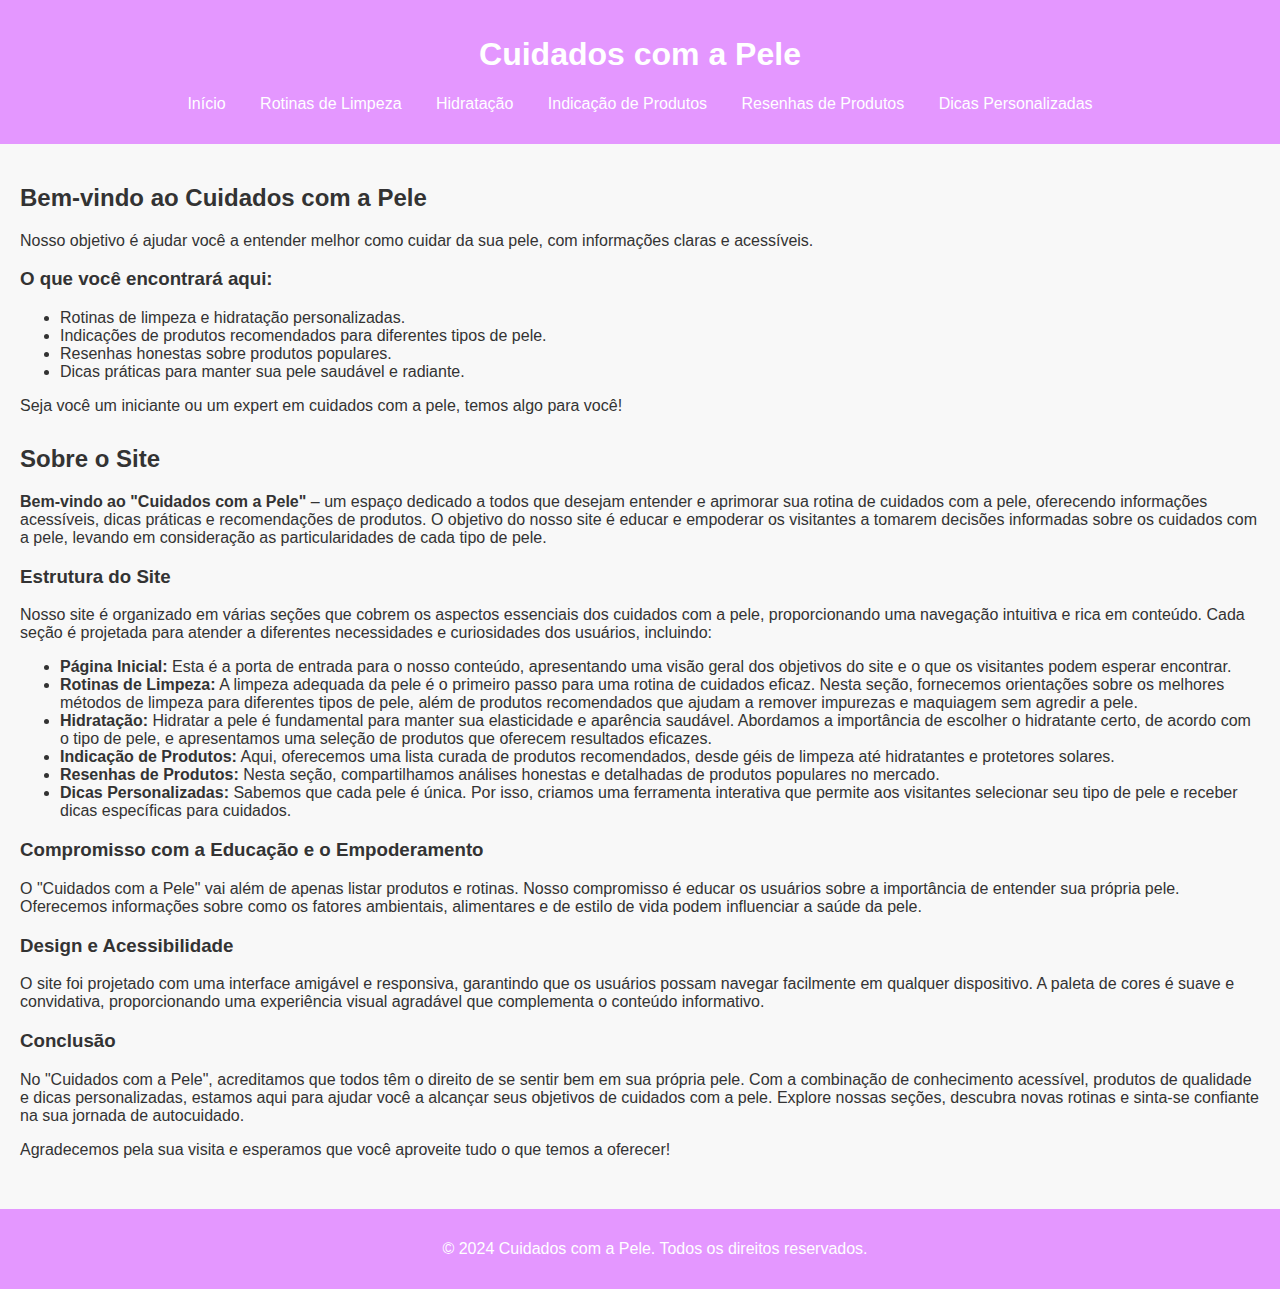
==== index.html @ ec1609ac "Add - Nome" ====
<!DOCTYPE html>
<html lang="pt-BR">
<head>
    <meta charset="UTF-8">
    <meta name="viewport" content="width=device-width, initial-scale=1.0">
    <title>Cuidados com a Pele - Início</title>
    <link rel="stylesheet" href="/css/estilo.css">
</head>
<body>
    <header>
        <h1>Cuidados com a Pele</h1>
        <nav>
            <ul>
                <li><a href="index.html">Início</a></li>
                <li><a href="limpeza.html">Rotinas de Limpeza</a></li>
                <li><a href="hidratacao.html">Hidratação</a></li>
                <li><a href="produtos.html">Indicação de Produtos</a></li>
                <li><a href="resenhas.html">Resenhas de Produtos</a></li>
                <li><a href="dicas.html">Dicas Personalizadas</a></li>
            </ul>
        </nav>
    </header>

    <main>
        <section id="home">
            <h2>Bem-vindo ao Cuidados com a Pele</h2>
            <p>Nosso objetivo é ajudar você a entender melhor como cuidar da sua pele, com informações claras e acessíveis.</p>
            <h3>O que você encontrará aqui:</h3>
            <ul>
                <li>Rotinas de limpeza e hidratação personalizadas.</li>
                <li>Indicações de produtos recomendados para diferentes tipos de pele.</li>
                <li>Resenhas honestas sobre produtos populares.</li>
                <li>Dicas práticas para manter sua pele saudável e radiante.</li>
            </ul>
            <p>Seja você um iniciante ou um expert em cuidados com a pele, temos algo para você!</p>
        </section>

        <section id="descricao">
            <h2>Sobre o Site</h2>
            <p><strong>Bem-vindo ao "Cuidados com a Pele"</strong> – um espaço dedicado a todos que desejam entender e aprimorar sua rotina de cuidados com a pele, oferecendo informações acessíveis, dicas práticas e recomendações de produtos. O objetivo do nosso site é educar e empoderar os visitantes a tomarem decisões informadas sobre os cuidados com a pele, levando em consideração as particularidades de cada tipo de pele.</p>

            <h3>Estrutura do Site</h3>
            <p>Nosso site é organizado em várias seções que cobrem os aspectos essenciais dos cuidados com a pele, proporcionando uma navegação intuitiva e rica em conteúdo. Cada seção é projetada para atender a diferentes necessidades e curiosidades dos usuários, incluindo:</p>
            <ul>
                <li><strong>Página Inicial:</strong> Esta é a porta de entrada para o nosso conteúdo, apresentando uma visão geral dos objetivos do site e o que os visitantes podem esperar encontrar.</li>
                <li><strong>Rotinas de Limpeza:</strong> A limpeza adequada da pele é o primeiro passo para uma rotina de cuidados eficaz. Nesta seção, fornecemos orientações sobre os melhores métodos de limpeza para diferentes tipos de pele, além de produtos recomendados que ajudam a remover impurezas e maquiagem sem agredir a pele.</li>
                <li><strong>Hidratação:</strong> Hidratar a pele é fundamental para manter sua elasticidade e aparência saudável. Abordamos a importância de escolher o hidratante certo, de acordo com o tipo de pele, e apresentamos uma seleção de produtos que oferecem resultados eficazes.</li>
                <li><strong>Indicação de Produtos:</strong> Aqui, oferecemos uma lista curada de produtos recomendados, desde géis de limpeza até hidratantes e protetores solares.</li>
                <li><strong>Resenhas de Produtos:</strong> Nesta seção, compartilhamos análises honestas e detalhadas de produtos populares no mercado.</li>
                <li><strong>Dicas Personalizadas:</strong> Sabemos que cada pele é única. Por isso, criamos uma ferramenta interativa que permite aos visitantes selecionar seu tipo de pele e receber dicas específicas para cuidados.</li>
            </ul>

            <h3>Compromisso com a Educação e o Empoderamento</h3>
            <p>O "Cuidados com a Pele" vai além de apenas listar produtos e rotinas. Nosso compromisso é educar os usuários sobre a importância de entender sua própria pele. Oferecemos informações sobre como os fatores ambientais, alimentares e de estilo de vida podem influenciar a saúde da pele.</p>

            <h3>Design e Acessibilidade</h3>
            <p>O site foi projetado com uma interface amigável e responsiva, garantindo que os usuários possam navegar facilmente em qualquer dispositivo. A paleta de cores é suave e convidativa, proporcionando uma experiência visual agradável que complementa o conteúdo informativo.</p>

            <h3>Conclusão</h3>
            <p>No "Cuidados com a Pele", acreditamos que todos têm o direito de se sentir bem em sua própria pele. Com a combinação de conhecimento acessível, produtos de qualidade e dicas personalizadas, estamos aqui para ajudar você a alcançar seus objetivos de cuidados com a pele. Explore nossas seções, descubra novas rotinas e sinta-se confiante na sua jornada de autocuidado.</p>
            <p>Agradecemos pela sua visita e esperamos que você aproveite tudo o que temos a oferecer!</p>
        </section>
    </main>

    <footer>
        <p>&copy; 2024 Cuidados com a Pele. Todos os direitos reservados.</p>
    </footer>
</body>
</html>
---- css/estilo.css ----
body {
    font-family: Arial, sans-serif;
    margin: 0;
    padding: 0;
    background-color: #f8f8f8;
    color: #333;
}

header {
    background-color: #E497FF;
    color: white;
    padding: 15px;
    text-align: center;
}

nav ul {
    list-style-type: none;
    padding: 0;
}

nav ul li {
    display: inline;
    margin: 0 15px;
}

nav ul li a {
    color: white;
    text-decoration: none;
}

main {
    padding: 20px;
}

section {
    margin-bottom: 30px;
}

.flex-container {
    display: flex;
    justify-content: space-around;
    flex-wrap: wrap;
}

.flex-item {
    background-color: #ffffff;
    border: 1px solid #ddd;
    border-radius: 5px;
    padding: 20px;
    margin: 10px;
    flex-basis: 30%; 
    box-shadow: 0 2px 5px rgba(0, 0, 0, 0.1);
}

footer {
    text-align: center;
    padding: 15px;
    background-color: #E497FF;
    color: white;
    position: relative;
    bottom: 0;
    width: 100%;
}
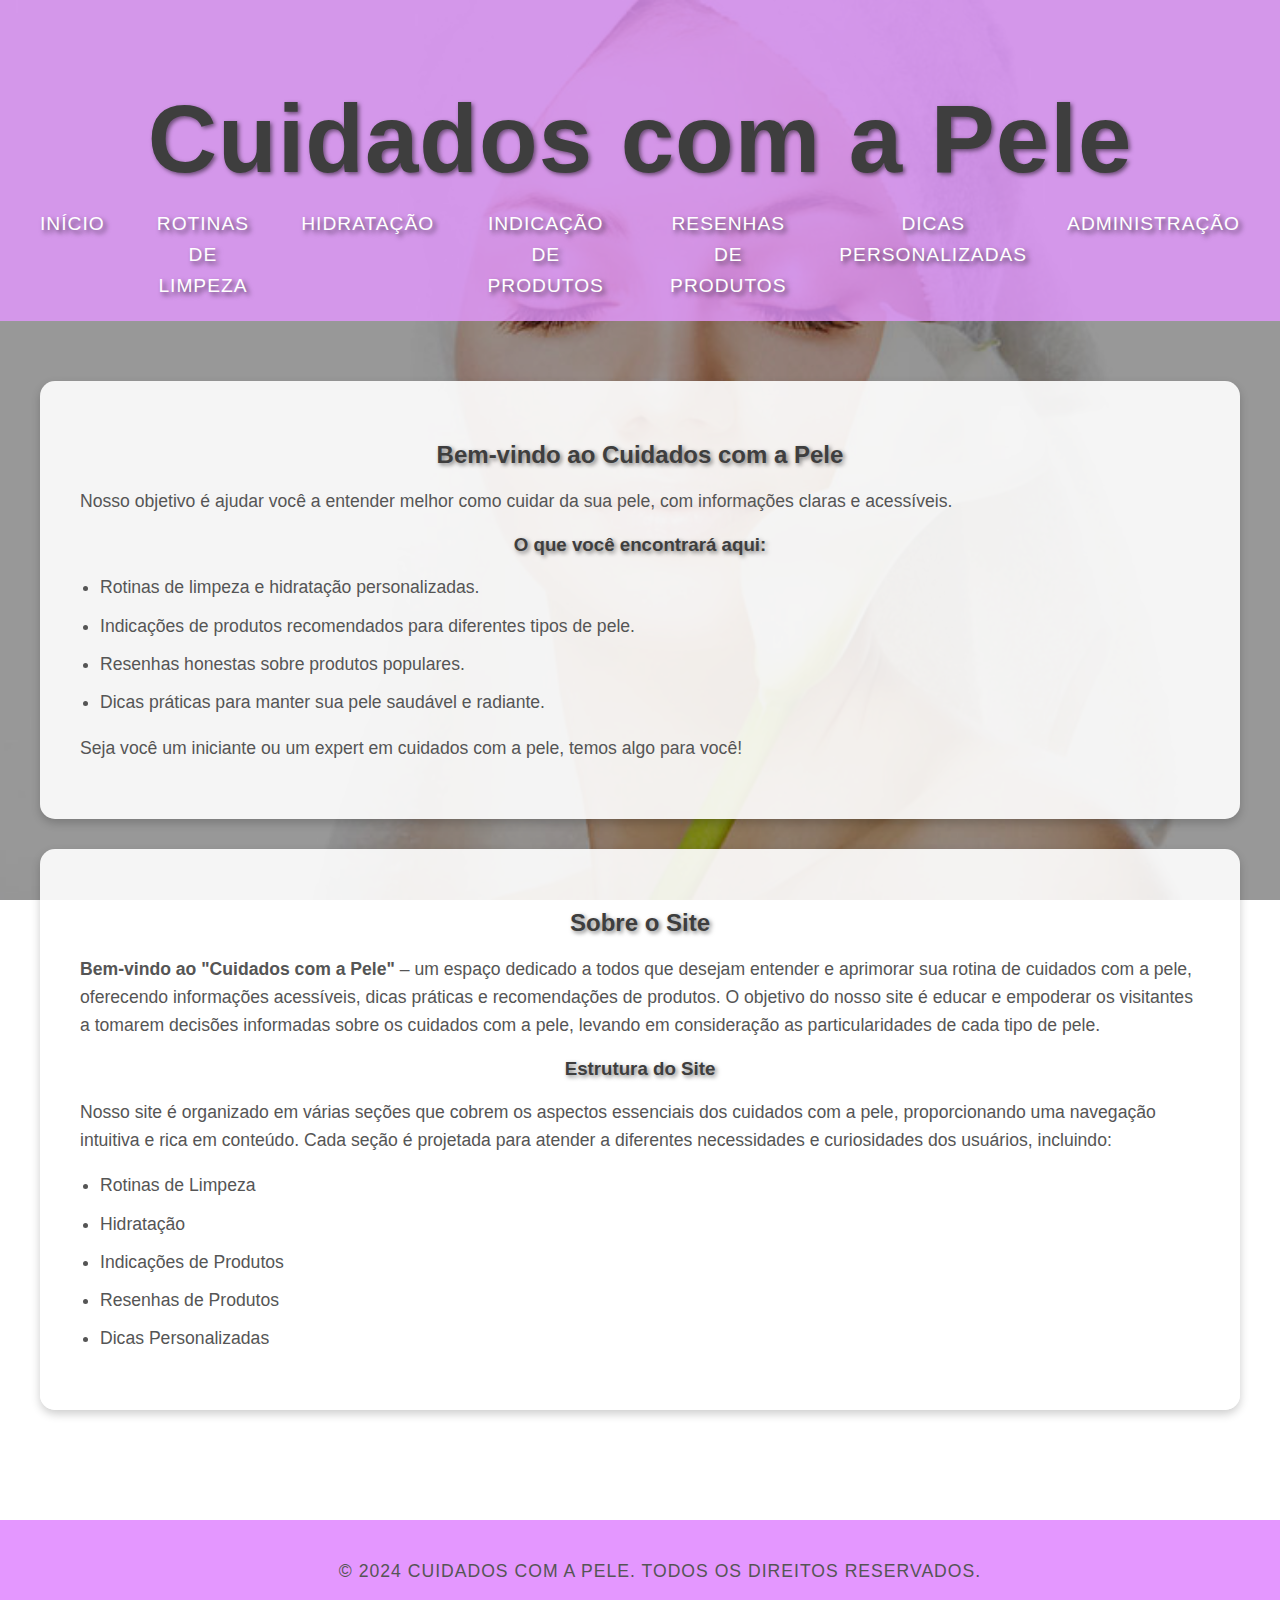
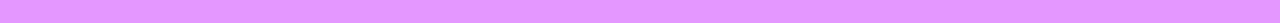
==== commit 16ff42b8: "Add - Nome" ====
--- a/index.html
+++ b/index.html
@@ -11,16 +11,17 @@
         <h1>Cuidados com a Pele</h1>
         <nav>
             <ul>
-                <li><a href="index.html">Início</a></li>
-                <li><a href="limpeza.html">Rotinas de Limpeza</a></li>
-                <li><a href="hidratacao.html">Hidratação</a></li>
-                <li><a href="produtos.html">Indicação de Produtos</a></li>
-                <li><a href="resenhas.html">Resenhas de Produtos</a></li>
-                <li><a href="dicas.html">Dicas Personalizadas</a></li>
+                <li><a href="index.html" aria-label="Página inicial">Início</a></li>
+                <li><a href="limpeza.html" aria-label="Rotinas de Limpeza">Rotinas de Limpeza</a></li>
+                <li><a href="hidratacao.html" aria-label="Hidratação">Hidratação</a></li>
+                <li><a href="produtos.html" aria-label="Indicação de Produtos">Indicação de Produtos</a></li>
+                <li><a href="resenhas.html" aria-label="Resenhas de Produtos">Resenhas de Produtos</a></li>
+                <li><a href="dicas.html" aria-label="Dicas Personalizadas">Dicas Personalizadas</a></li>
+                <li><a href="admin.html" aria-label="Painel Administrativo">Administração</a></li>
             </ul>
         </nav>
     </header>
-
+    
     <main>
         <section id="home">
             <h2>Bem-vindo ao Cuidados com a Pele</h2>
@@ -42,23 +43,12 @@
             <h3>Estrutura do Site</h3>
             <p>Nosso site é organizado em várias seções que cobrem os aspectos essenciais dos cuidados com a pele, proporcionando uma navegação intuitiva e rica em conteúdo. Cada seção é projetada para atender a diferentes necessidades e curiosidades dos usuários, incluindo:</p>
             <ul>
-                <li><strong>Página Inicial:</strong> Esta é a porta de entrada para o nosso conteúdo, apresentando uma visão geral dos objetivos do site e o que os visitantes podem esperar encontrar.</li>
-                <li><strong>Rotinas de Limpeza:</strong> A limpeza adequada da pele é o primeiro passo para uma rotina de cuidados eficaz. Nesta seção, fornecemos orientações sobre os melhores métodos de limpeza para diferentes tipos de pele, além de produtos recomendados que ajudam a remover impurezas e maquiagem sem agredir a pele.</li>
-                <li><strong>Hidratação:</strong> Hidratar a pele é fundamental para manter sua elasticidade e aparência saudável. Abordamos a importância de escolher o hidratante certo, de acordo com o tipo de pele, e apresentamos uma seleção de produtos que oferecem resultados eficazes.</li>
-                <li><strong>Indicação de Produtos:</strong> Aqui, oferecemos uma lista curada de produtos recomendados, desde géis de limpeza até hidratantes e protetores solares.</li>
-                <li><strong>Resenhas de Produtos:</strong> Nesta seção, compartilhamos análises honestas e detalhadas de produtos populares no mercado.</li>
-                <li><strong>Dicas Personalizadas:</strong> Sabemos que cada pele é única. Por isso, criamos uma ferramenta interativa que permite aos visitantes selecionar seu tipo de pele e receber dicas específicas para cuidados.</li>
+                <li>Rotinas de Limpeza</li>
+                <li>Hidratação</li>
+                <li>Indicações de Produtos</li>
+                <li>Resenhas de Produtos</li>
+                <li>Dicas Personalizadas</li>
             </ul>
-
-            <h3>Compromisso com a Educação e o Empoderamento</h3>
-            <p>O "Cuidados com a Pele" vai além de apenas listar produtos e rotinas. Nosso compromisso é educar os usuários sobre a importância de entender sua própria pele. Oferecemos informações sobre como os fatores ambientais, alimentares e de estilo de vida podem influenciar a saúde da pele.</p>
-
-            <h3>Design e Acessibilidade</h3>
-            <p>O site foi projetado com uma interface amigável e responsiva, garantindo que os usuários possam navegar facilmente em qualquer dispositivo. A paleta de cores é suave e convidativa, proporcionando uma experiência visual agradável que complementa o conteúdo informativo.</p>
-
-            <h3>Conclusão</h3>
-            <p>No "Cuidados com a Pele", acreditamos que todos têm o direito de se sentir bem em sua própria pele. Com a combinação de conhecimento acessível, produtos de qualidade e dicas personalizadas, estamos aqui para ajudar você a alcançar seus objetivos de cuidados com a pele. Explore nossas seções, descubra novas rotinas e sinta-se confiante na sua jornada de autocuidado.</p>
-            <p>Agradecemos pela sua visita e esperamos que você aproveite tudo o que temos a oferecer!</p>
         </section>
     </main>
 
--- a/css/estilo.css
+++ b/css/estilo.css
@@ -1,41 +1,105 @@
+/* Fonte e cor do corpo */
 body {
-    font-family: Arial, sans-serif;
+    font-family: 'Arial', sans-serif;
     margin: 0;
     padding: 0;
-    background-color: #f8f8f8;
+    background-image: url('/img/Cuidados-Com-A-Pele-10.jpg');
+    background-size: cover;
+    background-position: center center;
+    background-attachment: fixed;
     color: #333;
 }
 
-header {
-    background-color: #E497FF;
-    color: white;
-    padding: 15px;
-    text-align: center;
+/* Overlay (sobreposição) para melhorar legibilidade */
+body::before {
+    content: "";
+    position: absolute;
+    top: 0;
+    left: 0;
+    right: 0;
+    bottom: 0;
+    background: rgba(0, 0, 0, 0.4); /* Camada semitransparente mais suave */
+    z-index: -1;
 }
 
+/* Cabeçalho */
+header {
+    background-color: rgba(228, 151, 255, 0.8); /* Cabeçalho com fundo semitransparente */
+    color: white;
+    padding: 20px;
+    text-align: center;
+    font-size: 3rem;
+    text-shadow: 3px 3px 5px rgba(0, 0, 0, 0.6); /* Sombra para destacar o texto */
+    font-family: 'Arial', sans-serif;
+    letter-spacing: 1px;
+}
+
+/* Navegação */
 nav ul {
     list-style-type: none;
     padding: 0;
+    margin: 0;
+    display: flex;
+    justify-content: center;
 }
 
 nav ul li {
-    display: inline;
-    margin: 0 15px;
+    margin: 0 20px;
 }
 
 nav ul li a {
     color: white;
     text-decoration: none;
+    font-size: 1.2rem;
+    text-transform: uppercase;
+    letter-spacing: 1px;
+    transition: color 0.3s ease;
 }
 
+nav ul li a:hover {
+    color: #E497FF; /* Efeito ao passar o mouse */
+}
+
+/* Seções de conteúdo */
 main {
-    padding: 20px;
+    padding: 40px;
+    margin-top: 20px;
 }
 
 section {
     margin-bottom: 30px;
+    padding: 40px;
+    background-color: rgba(255, 255, 255, 0.9); /* Fundo semitransparente mais suave */
+    border-radius: 15px;
+    box-shadow: 0 4px 10px rgba(0, 0, 0, 0.2); /* Sombra para dar efeito de profundidade */
 }
 
+/* Estilo para os títulos */
+h1, h2, h3 {
+    text-align: center;
+    text-shadow: 2px 2px 4px rgba(0, 0, 0, 0.5);
+    margin-bottom: 15px;
+    color: #3e3e3e;
+    font-family: 'Arial', sans-serif;
+}
+
+/* Estilo para parágrafos e listas */
+p, ul {
+    font-size: 1.1rem;
+    line-height: 1.6;
+    color: #555;
+}
+
+/* Estilo para listas */
+ul {
+    padding-left: 20px;
+}
+
+ul li {
+    margin-bottom: 10px;
+}
+
+/* Flexbox para seções com múltiplos itens */
 .flex-container {
     display: flex;
     justify-content: space-around;
@@ -43,21 +107,76 @@
 }
 
 .flex-item {
-    background-color: #ffffff;
+    background-color: #fff;
     border: 1px solid #ddd;
-    border-radius: 5px;
+    border-radius: 8px;
     padding: 20px;
-    margin: 10px;
-    flex-basis: 30%; 
-    box-shadow: 0 2px 5px rgba(0, 0, 0, 0.1);
+    margin: 15px;
+    flex-basis: 30%;
+    box-shadow: 0 2px 8px rgba(0, 0, 0, 0.1);
+    transition: transform 0.3s ease-in-out;
 }
 
+.flex-item:hover {
+    transform: scale(1.05); /* Efeito de ampliação ao passar o mouse */
+}
+
+/* Rodapé */
 footer {
     text-align: center;
-    padding: 15px;
+    padding: 20px;
     background-color: #E497FF;
     color: white;
     position: relative;
     bottom: 0;
     width: 100%;
+    font-size: 1.1rem;
+    text-transform: uppercase;
+    letter-spacing: 1px;
+    margin-top: 40px;
 }
+
+/* Botões */
+button {
+    padding: 10px 20px;
+    background-color: #E497FF;
+    color: white;
+    border: none;
+    border-radius: 5px;
+    font-size: 1.1rem;
+    cursor: pointer;
+    transition: background-color 0.3s ease;
+}
+
+button:hover {
+    background-color: #d38dff;
+}
+
+/* Responsividade */
+@media (max-width: 768px) {
+    header {
+        font-size: 2.5rem;
+    }
+
+    nav ul {
+        flex-direction: column;
+        margin-top: 20px;
+    }
+
+    nav ul li {
+        margin: 10px 0;
+    }
+
+    .flex-container {
+        flex-direction: column;
+        align-items: center;
+    }
+
+    .flex-item {
+        flex-basis: 80%;
+    }
+
+    footer {
+        font-size: 1rem;
+    }
+}
